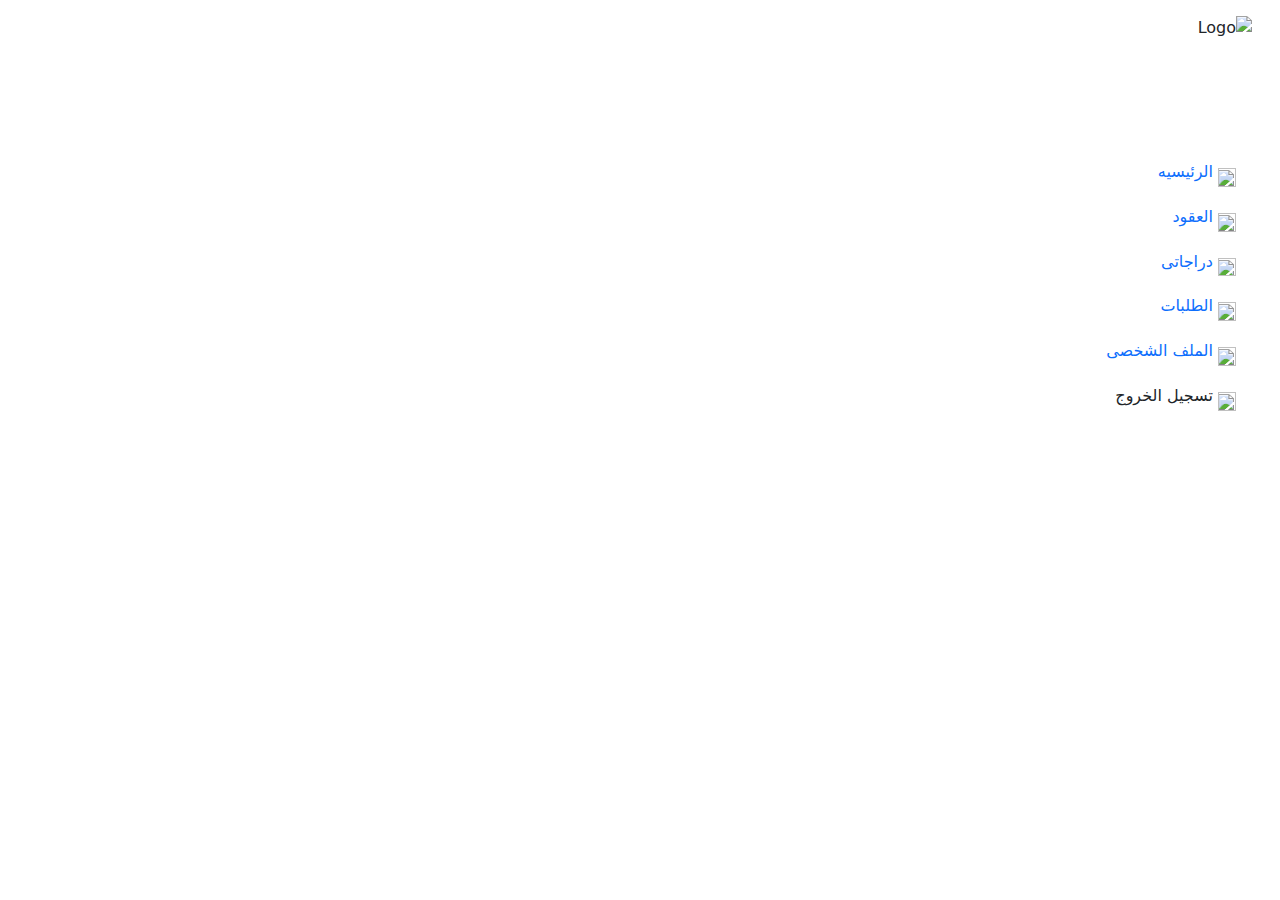
==== index.html @ 055981e3 "mainPages" ====
<!DOCTYPE html>
<html lang="ar" dir="rtl">
  <head>
    <meta charset="UTF-8" />
    <meta name="viewport" content="width=device-width, initial-scale=1.0" />
    <title>Admin Dashboard</title>
    <link
      href="https://cdn.jsdelivr.net/npm/bootstrap@5.3.0-alpha1/dist/css/bootstrap.min.css"
      rel="stylesheet"
    />
    <link rel="stylesheet" href="/css/style.css" />
  </head>
  <body>
    <div
      class="container-fluid d-flex justify-content-between align-items-center"
    >
      <!-- Sidebar -->
      <nav id="sidebar" class="col-md-3 col-lg-2 d-flex flex-column sidebar">
        <img
          src="./images/logo.png"
          alt="Logo"
          class="img-fluid p-3"
          width="150"
          height="150"
        />

        <!-- Main Menu Links -->
        <div class="flex-grow-1">
          <ul class="nav flex-column pe-3">
            <li class="nav-item">
              <a
                class="nav-link active"
                href="#"
                onclick="loadPage('home.html')"
              >
                <img
                  src="./images/House.png"
                  style="width: 18px; height: 18.75px; margin-top: 10px"
                />
                الرئيسيه
              </a>
            </li>
            <li class="nav-item">
              <a class="nav-link" href="#" onclick="loadPage('contracts.html')">
                <img
                  src="./images/Signature.png"
                  style="width: 18px; height: 18.75px; margin-top: 10px"
                />
                العقود
              </a>
            </li>
            <li class="nav-item">
              <a class="nav-link" href="#" onclick="loadPage('bikes.html')">
                <img
                  src="./images/Motorcycle.png"
                  style="width: 18px; height: 18.75px; margin-top: 10px"
                />
                دراجاتى
              </a>
            </li>
            <li class="nav-item">
              <a class="nav-link" href="#" onclick="loadPage('orders.html')">
                <img
                  src="./images/Scroll.png"
                  style="width: 18px; height: 18.75px; margin-top: 10px"
                />
                الطلبات
              </a>
            </li>
          </ul>
        </div>
        <div class="mt-auto mb-3">
          <ul class="nav flex-column pe-3">
            <li class="nav-item">
              <a class="nav-link" href="#" onclick="loadPage('profile.html')">
                <img
                  src="./images/UserCircle.png"
                  style="width: 18px; height: 18.75px; margin-top: 10px"
                />
                الملف الشخصى
              </a>
            </li>
            <li class="nav-item">
              <a
                class="nav-link"
                style="color: var(--Danger-color)"
                href="logout.html"
              >
                <img
                  src="./images/SignOut.png"
                  style="width: 18px; height: 18.75px; margin-top: 10px"
                />
                تسجيل الخروج
              </a>
            </li>
          </ul>
        </div>
      </nav>
      <!-- Mobile nav bar -->
      <nav id="mobile-nav" class="d-none fixed-top">
        <div
          class="container-fluid d-flex justify-content-between align-items-center"
        >
          <div class="">
            <img
              src="./images/logo.png"
              alt="Logo"
              width="90"
              height="60"
              style="padding: 10px"
            />
          </div>
          <div class="nav-icon">
            <button id="dropdownToggle" class="btn">
              <img src="./images/List.png" width="25" alt="Menu" />
            </button>

            <button id="closeButton" class="btn" style="display: none">
              <img src="./images/XCircle.png" width="25" alt="Menu" />
            </button>
          </div>
        </div>
        <div id="dropdownMenu" class="dropdown-menu" style="display: none">
          <a class="dropdown-item" href="#" onclick="loadPage('home.html')">
            <img
              src="./images/House.png"
              style="width: 18px; height: 18.75px"
            />
            الرئيسيه</a
          >
          <a
            class="dropdown-item"
            href="#"
            onclick="loadPage('contracts.html')"
          >
            <img
              src="./images/Signature.png"
              style="width: 18px; height: 18.75px"
            />
            العقود
          </a>
          <a class="dropdown-item" href="#" onclick="loadPage('bikes.html')">
            <img
              src="./images/Motorcycle.png"
              style="width: 18px; height: 18.75px"
            />
            دراجاتى</a
          >
          <a class="dropdown-item" href="#" onclick="loadPage('orders.html')">
            <img
              src="./images/Scroll.png"
              style="width: 18px; height: 18.75px"
            />
            الطلبات
          </a>
          <a class="dropdown-item" href="#" onclick="loadPage('profile.html')">
            <img
              src="./images/UserCircle.png"
              style="width: 18px; height: 18.75px"
            />
            الملف الشخصى
          </a>
          <a
            class="dropdown-item"
            style="color: var(--Danger-color)"
            href="#"
            onclick="loadPage('logout.html') "
          >
            <img
              src="./images/SignOut.png"
              style="width: 18px; height: 18.75px"
            />
            تسجيل الخروج
          </a>
        </div>
      </nav>
      <!-- main content -->
      <main
        class="col-md-9 col-lg-10 px-md-4 d-flex justify-content-center align-items-center"
        id="main-content"
      ></main>
    </div>

    <script src="https://cdn.jsdelivr.net/npm/bootstrap@5.3.0-alpha1/dist/js/bootstrap.bundle.min.js"></script>
    <script src="/jss/main.js"></script>
  </body>
</html>
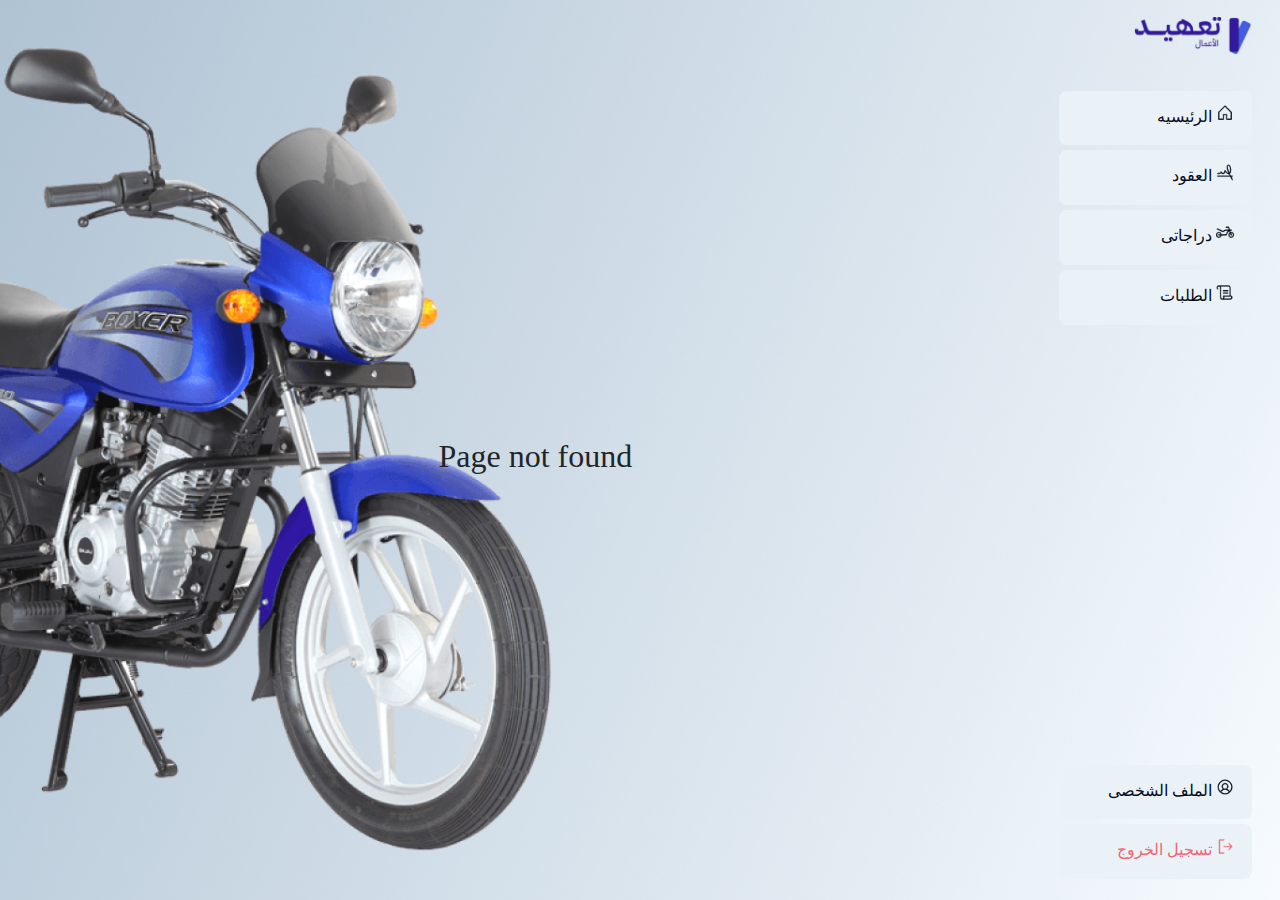
==== commit eb501e84: "logo width" ====
--- a/index.html
+++ b/index.html
@@ -102,13 +102,7 @@
           class="container-fluid d-flex justify-content-between align-items-center"
         >
           <div class="">
-            <img
-              src="./images/logo.png"
-              alt="Logo"
-              width="90"
-              height="60"
-              style="padding: 10px"
-            />
+            <img src="./images/logo.png" alt="Logo" style="padding: 10px" />
           </div>
           <div class="nav-icon">
             <button id="dropdownToggle" class="btn">
--- a/css/style.css
+++ b/css/style.css
@@ -0,0 +1,128 @@
+* {
+  padding: 0;
+  margin: 0;
+  user-select: none;
+  font-family: "IBM Plex Sans Arabic";
+}
+:root {
+  --font-color: #080b1a;
+  --main-color: #ebf2f7;
+  --linear-color: linear-gradient(
+    262deg,
+    rgba(68, 93, 221, 0.4) 0%,
+    rgba(157.98, 172.62, 233.54, 0.82) 27%,
+    rgba(208.14, 217, 240.53, 0.94) 62%,
+    #e9eff4 100%
+  );
+  --background-grad: linear-gradient(105deg, #aec2d2 0%, #f8fcff 100%);
+  --Danger-color: #f16673;
+}
+body {
+  background-image: url("/images/BG.png");
+  background-size: cover;
+  /* background-size: 100% 100%; */
+  background-position: center;
+
+  background-repeat: no-repeat;
+  background-attachment: fixed;
+  margin: 0;
+  padding: 0;
+  min-height: 100vh;
+  width: 100%;
+  box-sizing: border-box;
+}
+
+.card {
+  box-shadow: 0 4px 8px rgba(0, 0, 0, 0.1);
+}
+.nav-link {
+  font-size: 1.2rem;
+  color: var(--font-color);
+  font-weight: 500;
+  line-height: 24px;
+  font-size: 16px;
+  padding-top: 1px;
+  padding-bottom: 1px;
+}
+.nav-item {
+  border: 2px solid var(--main-color);
+  border-radius: 8px;
+  background-color: var(--main-color);
+  margin-bottom: 5px;
+}
+#sidebar {
+  height: 100vh;
+  direction: rtl;
+  background-color: transparent;
+}
+#sidebar img {
+  margin-bottom: 20px;
+}
+.row > div {
+  direction: rtl;
+}
+main {
+  padding-top: 20px;
+}
+
+#sidebar .nav-item:hover {
+  background: var(--linear-color);
+  color: var(--font-color);
+}
+.profile-card {
+  background: linear-gradient(
+    258deg,
+    rgba(255, 255, 255, 0.8) 0%,
+    rgba(255, 255, 255, 0.5) 100%
+  );
+  box-shadow: -4px 4px 16px rgba(0, 0, 0, 0.1);
+  border-radius: 16px;
+  border: none;
+  padding: 20px;
+}
+
+.input-field {
+  border: none;
+  border-bottom: 2px solid rgba(109, 109, 112, 0.6);
+  color: rgba(109, 109, 112, 0.6);
+  padding: 10px;
+  outline: none;
+  margin-bottom: 20px;
+}
+.input-field:hover {
+  border: none;
+  color: #080b1a;
+  border-bottom: 2px solid #080b1a;
+}
+#mobile-nav {
+  background: var(--background-grad);
+  border: none;
+}
+.dropdown-menu {
+  position: absolute;
+  width: 100%;
+  background: var(--background-grad);
+  border: none;
+  direction: rtl;
+}
+.dropdown-menu .dropdown-item {
+  text-align: justify;
+  border-radius: 8px;
+}
+.dropdown-menu + * {
+  margin-bottom: 20%;
+}
+.dropdown-menu .dropdown-item:hover {
+  background: var(--linear-color);
+  color: var(--font-color);
+  border-radius: 8px;
+}
+@media (max-width: 768px) {
+  #main-content {
+    width: 100%;
+    height: 100vh;
+  }
+  .profile {
+    align-items: center;
+  }
+}
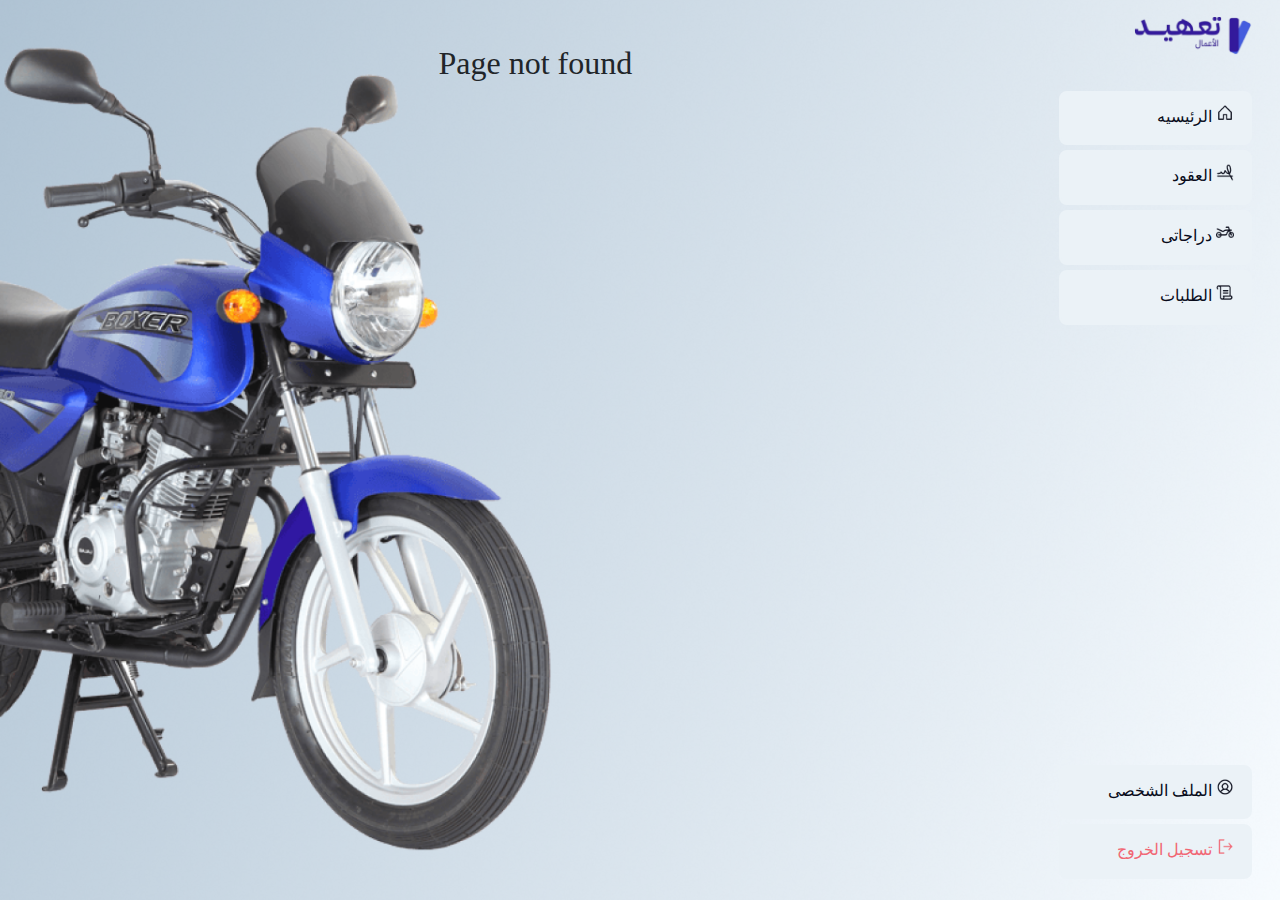
==== commit 3079a67b: "bikes page" ====
--- a/index.html
+++ b/index.html
@@ -12,7 +12,7 @@
   </head>
   <body>
     <div
-      class="container-fluid d-flex justify-content-between align-items-center"
+      class="container-fluid d-flex justify-content-between align-items-sm-center align-items-md-start"
     >
       <!-- Sidebar -->
       <nav id="sidebar" class="col-md-3 col-lg-2 d-flex flex-column sidebar">
@@ -170,7 +170,7 @@
       </nav>
       <!-- main content -->
       <main
-        class="col-md-9 col-lg-10 px-md-4 d-flex justify-content-center align-items-center"
+        class="col-md-9 col-lg-10 px-md-4 d-flex justify-content-center align-items-center mt-lg-4"
         id="main-content"
       ></main>
     </div>
--- a/css/style.css
+++ b/css/style.css
@@ -12,6 +12,24 @@
     rgba(68, 93, 221, 0.4) 0%,
     rgba(157.98, 172.62, 233.54, 0.82) 27%,
     rgba(208.14, 217, 240.53, 0.94) 62%,
+    #e9eff4 100%
+  );
+  --linear-color1: linear-gradient(
+    90deg,
+    #d5f5d5 0%,
+    #ffffff 62%,
+    #e9eff4 100%
+  );
+  --linear-color2: linear-gradient(
+    90deg,
+    #f6e4c2 0%,
+    #ffffff 62%,
+    #e9eff4 100%
+  );
+  --linear-color3: linear-gradient(
+    90deg,
+    #e9c9c9 0%,
+    #ffffff 62%,
     #e9eff4 100%
   );
   --background-grad: linear-gradient(105deg, #aec2d2 0%, #f8fcff 100%);
@@ -117,6 +135,13 @@
   color: var(--font-color);
   border-radius: 8px;
 }
+.bike {
+  box-shadow: 104px 104px 104px;
+  border-radius: 16px;
+}
+.profile {
+  margin-top: 5%;
+}
 @media (max-width: 768px) {
   #main-content {
     width: 100%;
@@ -124,5 +149,9 @@
   }
   .profile {
     align-items: center;
+    margin-top: 0;
+  }
+  .profile-card {
+    width: 100%;
   }
 }
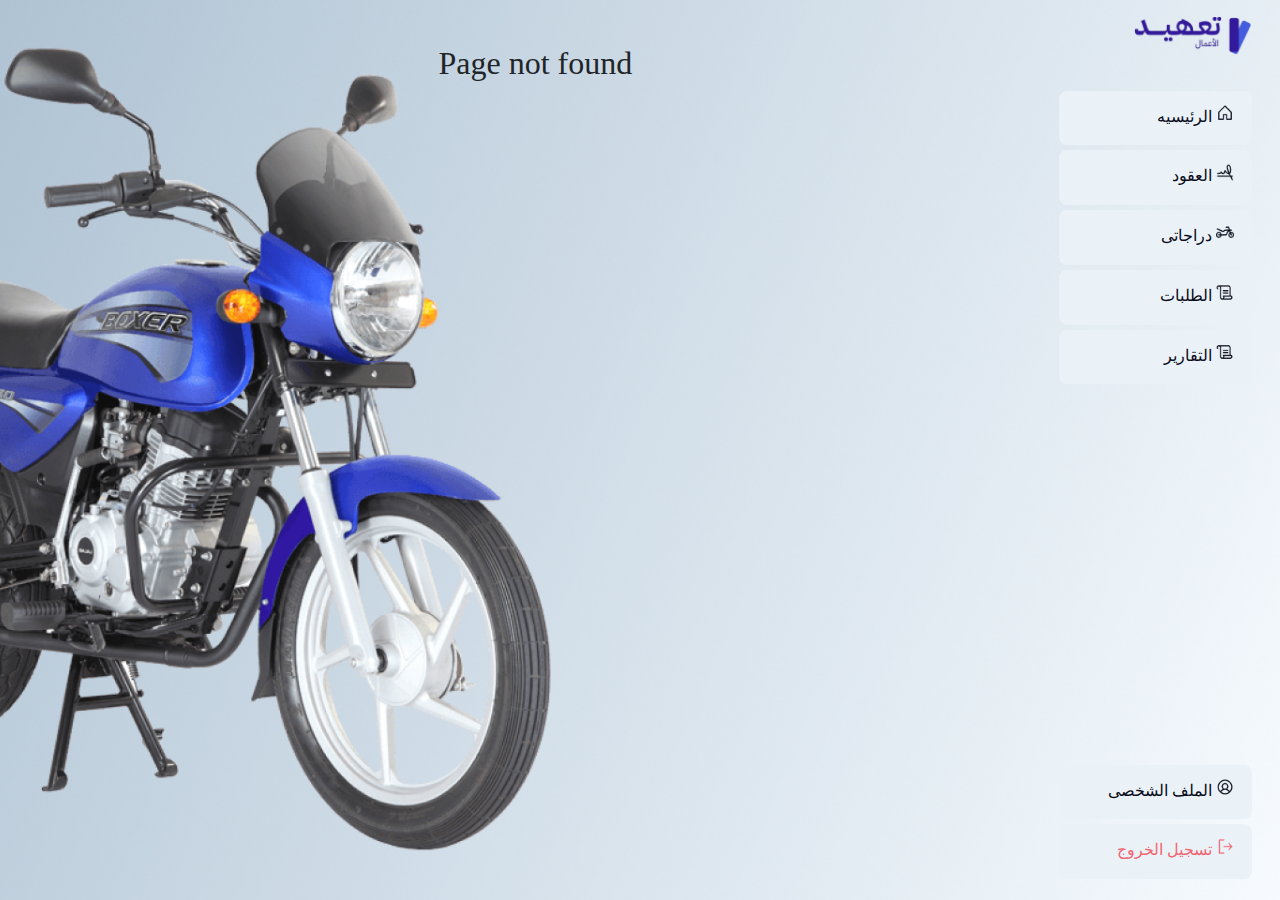
==== commit ea16aba8: "reports" ====
--- a/index.html
+++ b/index.html
@@ -65,6 +65,15 @@
                   style="width: 18px; height: 18.75px; margin-top: 10px"
                 />
                 الطلبات
+              </a>
+            </li>
+            <li class="nav-item">
+              <a class="nav-link" href="#" onclick="loadPage('reports.html')">
+                <img
+                  src="./images/Scroll.png"
+                  style="width: 18px; height: 18.75px; margin-top: 10px"
+                />
+                التقارير
               </a>
             </li>
           </ul>
@@ -147,6 +156,13 @@
             />
             الطلبات
           </a>
+          <a class="dropdown-item" href="#" onclick="loadPage('reports.html')">
+            <img
+              src="./images/Scroll.png"
+              style="width: 18px; height: 18.75px"
+            />
+            التقارير
+          </a>
           <a class="dropdown-item" href="#" onclick="loadPage('profile.html')">
             <img
               src="./images/UserCircle.png"
--- a/css/style.css
+++ b/css/style.css
@@ -31,6 +31,12 @@
     #e9c9c9 0%,
     #ffffff 62%,
     #e9eff4 100%
+  );
+  /* new color gradient */
+  --white-glass: linear-gradient(
+    258deg,
+    rgba(255, 255, 255, 0.8) 0%,
+    rgba(255, 255, 255, 0.5) 100%
   );
   --background-grad: linear-gradient(105deg, #aec2d2 0%, #f8fcff 100%);
   --Danger-color: #f16673;
@@ -88,11 +94,11 @@
   color: var(--font-color);
 }
 .profile-card {
-  background: linear-gradient(
-    258deg,
+  /* background: linear-gradient(
+    90deg,
     rgba(255, 255, 255, 0.8) 0%,
-    rgba(255, 255, 255, 0.5) 100%
-  );
+    rgba(255, 255, 255, 0.5) 0%
+  ); */
   box-shadow: -4px 4px 16px rgba(0, 0, 0, 0.1);
   border-radius: 16px;
   border: none;
@@ -136,7 +142,7 @@
   border-radius: 8px;
 }
 .bike {
-  box-shadow: 104px 104px 104px;
+  /* box-shadow: 104px 104px 104px; */
   border-radius: 16px;
 }
 .profile {
@@ -149,9 +155,14 @@
   }
   .profile {
     align-items: center;
-    margin-top: 0;
+    /* margin-top: 0; */
   }
   .profile-card {
     width: 100%;
   }
 }
+@media (max-width: 425px) {
+  .mobile-nav + * {
+    margin-top: 30%;
+  }
+}
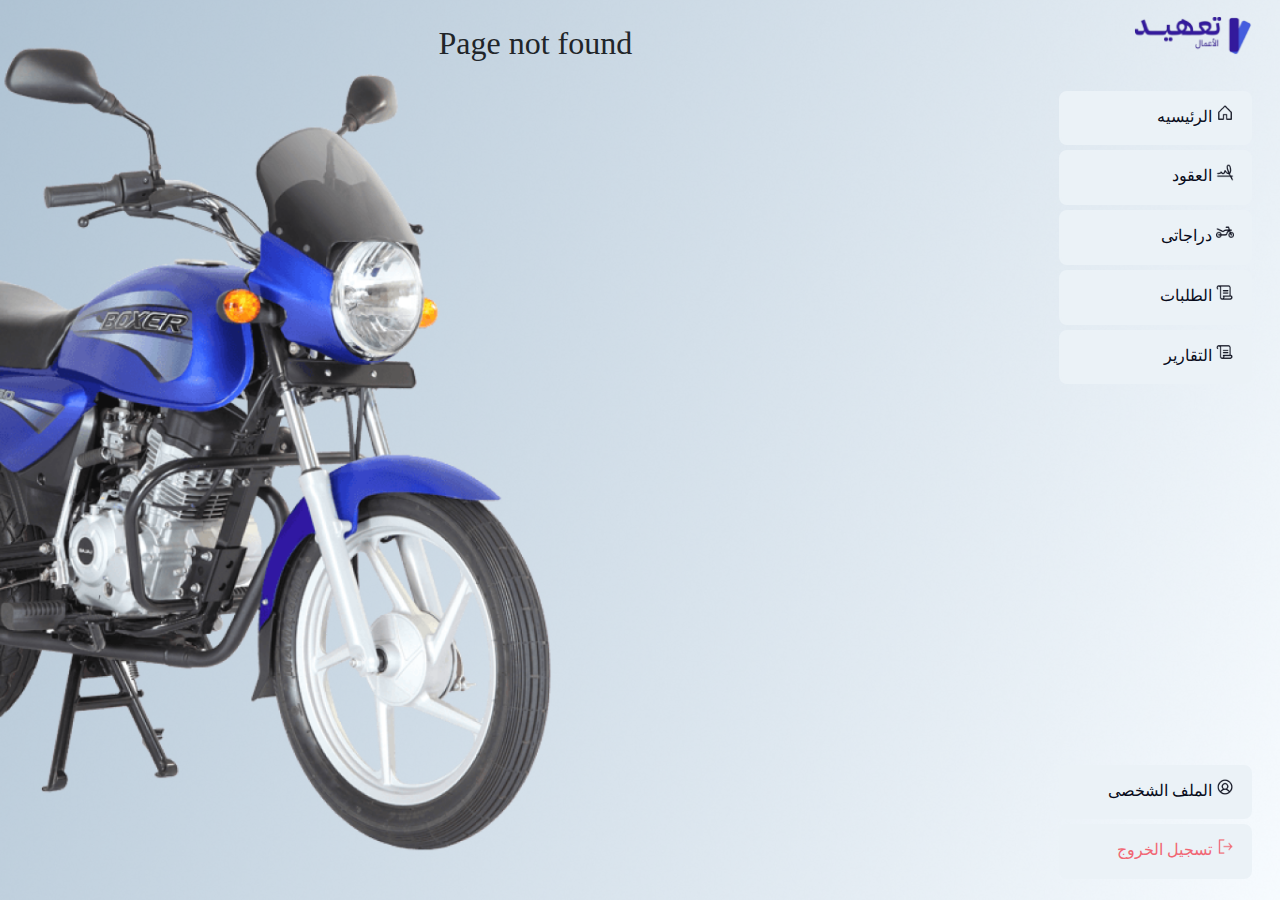
==== commit 48225e97: "new updates layout" ====
--- a/index.html
+++ b/index.html
@@ -106,87 +106,98 @@
         </div>
       </nav>
       <!-- Mobile nav bar -->
-      <nav id="mobile-nav" class="d-none fixed-top">
-        <div
-          class="container-fluid d-flex justify-content-between align-items-center"
-        >
-          <div class="">
-            <img src="./images/logo.png" alt="Logo" style="padding: 10px" />
+      <div>
+        <nav id="mobile-nav" class="fixed-top">
+          <div
+            class="container-fluid d-flex justify-content-between align-items-center"
+          >
+            <div class="">
+              <img src="./images/logo.png" alt="Logo" style="padding: 10px" />
+            </div>
+            <div class="nav-icon">
+              <button id="dropdownToggle" class="btn">
+                <img src="./images/List.png" width="25" alt="Menu" />
+              </button>
+
+              <button id="closeButton" class="btn" style="display: none">
+                <img src="./images/XCircle.png" width="25" alt="Menu" />
+              </button>
+            </div>
           </div>
-          <div class="nav-icon">
-            <button id="dropdownToggle" class="btn">
-              <img src="./images/List.png" width="25" alt="Menu" />
-            </button>
-
-            <button id="closeButton" class="btn" style="display: none">
-              <img src="./images/XCircle.png" width="25" alt="Menu" />
-            </button>
+          <div id="dropdownMenu" class="dropdown-menu" style="display: none">
+            <a class="dropdown-item" href="#" onclick="loadPage('home.html')">
+              <img
+                src="./images/House.png"
+                style="width: 18px; height: 18.75px"
+              />
+              الرئيسيه</a
+            >
+            <a
+              class="dropdown-item"
+              href="#"
+              onclick="loadPage('contracts.html')"
+            >
+              <img
+                src="./images/Signature.png"
+                style="width: 18px; height: 18.75px"
+              />
+              العقود
+            </a>
+            <a class="dropdown-item" href="#" onclick="loadPage('bikes.html')">
+              <img
+                src="./images/Motorcycle.png"
+                style="width: 18px; height: 18.75px"
+              />
+              دراجاتى</a
+            >
+            <a class="dropdown-item" href="#" onclick="loadPage('orders.html')">
+              <img
+                src="./images/Scroll.png"
+                style="width: 18px; height: 18.75px"
+              />
+              الطلبات
+            </a>
+            <a
+              class="dropdown-item"
+              href="#"
+              onclick="loadPage('reports.html')"
+            >
+              <img
+                src="./images/Scroll.png"
+                style="width: 18px; height: 18.75px"
+              />
+              التقارير
+            </a>
+            <a
+              class="dropdown-item"
+              href="#"
+              onclick="loadPage('profile.html')"
+            >
+              <img
+                src="./images/UserCircle.png"
+                style="width: 18px; height: 18.75px"
+              />
+              الملف الشخصى
+            </a>
+            <a
+              class="dropdown-item"
+              style="color: var(--Danger-color)"
+              href="#"
+              onclick="loadPage('logout.html') "
+            >
+              <img
+                src="./images/SignOut.png"
+                style="width: 18px; height: 18.75px"
+              />
+              تسجيل الخروج
+            </a>
           </div>
-        </div>
-        <div id="dropdownMenu" class="dropdown-menu" style="display: none">
-          <a class="dropdown-item" href="#" onclick="loadPage('home.html')">
-            <img
-              src="./images/House.png"
-              style="width: 18px; height: 18.75px"
-            />
-            الرئيسيه</a
-          >
-          <a
-            class="dropdown-item"
-            href="#"
-            onclick="loadPage('contracts.html')"
-          >
-            <img
-              src="./images/Signature.png"
-              style="width: 18px; height: 18.75px"
-            />
-            العقود
-          </a>
-          <a class="dropdown-item" href="#" onclick="loadPage('bikes.html')">
-            <img
-              src="./images/Motorcycle.png"
-              style="width: 18px; height: 18.75px"
-            />
-            دراجاتى</a
-          >
-          <a class="dropdown-item" href="#" onclick="loadPage('orders.html')">
-            <img
-              src="./images/Scroll.png"
-              style="width: 18px; height: 18.75px"
-            />
-            الطلبات
-          </a>
-          <a class="dropdown-item" href="#" onclick="loadPage('reports.html')">
-            <img
-              src="./images/Scroll.png"
-              style="width: 18px; height: 18.75px"
-            />
-            التقارير
-          </a>
-          <a class="dropdown-item" href="#" onclick="loadPage('profile.html')">
-            <img
-              src="./images/UserCircle.png"
-              style="width: 18px; height: 18.75px"
-            />
-            الملف الشخصى
-          </a>
-          <a
-            class="dropdown-item"
-            style="color: var(--Danger-color)"
-            href="#"
-            onclick="loadPage('logout.html') "
-          >
-            <img
-              src="./images/SignOut.png"
-              style="width: 18px; height: 18.75px"
-            />
-            تسجيل الخروج
-          </a>
-        </div>
-      </nav>
+        </nav>
+      </div>
       <!-- main content -->
+
       <main
-        class="col-md-9 col-lg-10 px-md-4 d-flex justify-content-center align-items-center mt-lg-4"
+        class="col-md-9 col-lg-10 px-md-4 d-flex justify-content-center align-items-center mt-lg-4 pt-5 pt-md-0"
         id="main-content"
       ></main>
     </div>
--- a/css/style.css
+++ b/css/style.css
@@ -151,7 +151,7 @@
 @media (max-width: 768px) {
   #main-content {
     width: 100%;
-    height: 100vh;
+    /* height: 100vh; */
   }
   .profile {
     align-items: center;
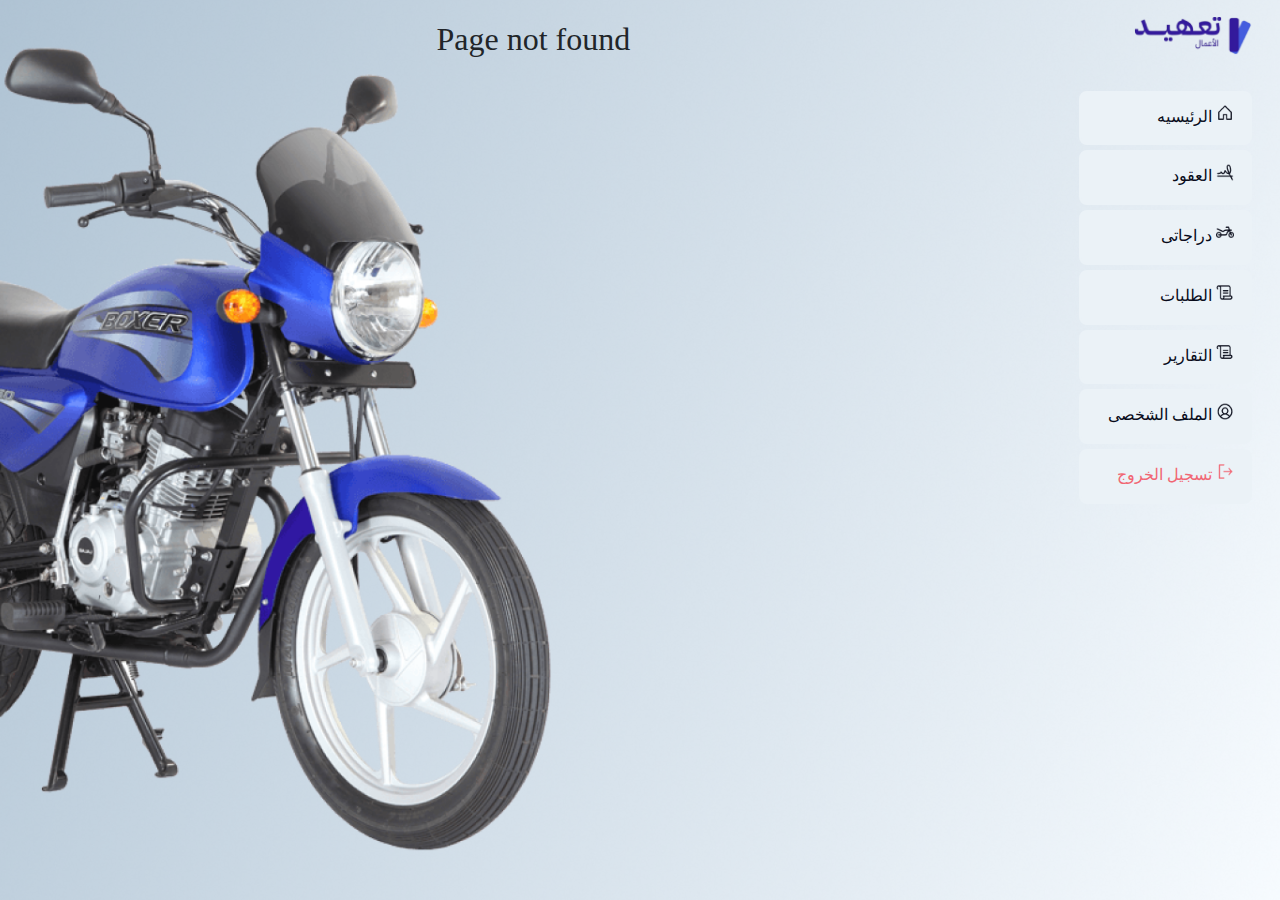
==== commit bed64525: "Orders Page Done" ====
--- a/index.html
+++ b/index.html
@@ -11,195 +11,205 @@
     <link rel="stylesheet" href="/css/style.css" />
   </head>
   <body>
-    <div
-      class="container-fluid d-flex justify-content-between align-items-sm-center align-items-md-start"
-    >
-      <!-- Sidebar -->
-      <nav id="sidebar" class="col-md-3 col-lg-2 d-flex flex-column sidebar">
-        <img
-          src="./images/logo.png"
-          alt="Logo"
-          class="img-fluid p-3"
-          width="150"
-          height="150"
-        />
-
-        <!-- Main Menu Links -->
-        <div class="flex-grow-1">
-          <ul class="nav flex-column pe-3">
-            <li class="nav-item">
-              <a
-                class="nav-link active"
-                href="#"
-                onclick="loadPage('home.html')"
-              >
-                <img
-                  src="./images/House.png"
-                  style="width: 18px; height: 18.75px; margin-top: 10px"
-                />
-                الرئيسيه
-              </a>
-            </li>
-            <li class="nav-item">
-              <a class="nav-link" href="#" onclick="loadPage('contracts.html')">
-                <img
-                  src="./images/Signature.png"
-                  style="width: 18px; height: 18.75px; margin-top: 10px"
-                />
-                العقود
-              </a>
-            </li>
-            <li class="nav-item">
-              <a class="nav-link" href="#" onclick="loadPage('bikes.html')">
-                <img
-                  src="./images/Motorcycle.png"
-                  style="width: 18px; height: 18.75px; margin-top: 10px"
-                />
-                دراجاتى
-              </a>
-            </li>
-            <li class="nav-item">
-              <a class="nav-link" href="#" onclick="loadPage('orders.html')">
-                <img
-                  src="./images/Scroll.png"
-                  style="width: 18px; height: 18.75px; margin-top: 10px"
-                />
-                الطلبات
-              </a>
-            </li>
-            <li class="nav-item">
-              <a class="nav-link" href="#" onclick="loadPage('reports.html')">
-                <img
-                  src="./images/Scroll.png"
-                  style="width: 18px; height: 18.75px; margin-top: 10px"
-                />
-                التقارير
-              </a>
-            </li>
-          </ul>
-        </div>
-        <div class="mt-auto mb-3">
-          <ul class="nav flex-column pe-3">
-            <li class="nav-item">
-              <a class="nav-link" href="#" onclick="loadPage('profile.html')">
-                <img
-                  src="./images/UserCircle.png"
-                  style="width: 18px; height: 18.75px; margin-top: 10px"
-                />
-                الملف الشخصى
-              </a>
-            </li>
-            <li class="nav-item">
-              <a
-                class="nav-link"
-                style="color: var(--Danger-color)"
-                href="logout.html"
-              >
-                <img
-                  src="./images/SignOut.png"
-                  style="width: 18px; height: 18.75px; margin-top: 10px"
-                />
-                تسجيل الخروج
-              </a>
-            </li>
-          </ul>
-        </div>
-      </nav>
-      <!-- Mobile nav bar -->
-      <div>
-        <nav id="mobile-nav" class="fixed-top">
-          <div
-            class="container-fluid d-flex justify-content-between align-items-center"
-          >
-            <div class="">
-              <img src="./images/logo.png" alt="Logo" style="padding: 10px" />
+    <div class="container-fluid">
+      <!-- Sidebar for lg and md screens -->
+      <div class="row" style="height: 100vh">
+        <nav id="sidebar" class="col-md-3 col-lg-2 d-none d-md-block sidebar">
+          <img
+            src="./images/logo.png"
+            alt="Logo"
+            class="img-fluid p-3"
+            width="150"
+            height="150"
+          />
+
+          <!-- Main Menu Links -->
+          <div class="d-flex flex-column">
+            <div class="flex-grow-1">
+              <ul class="nav flex-column pe-3">
+                <li class="nav-item">
+                  <a
+                    class="nav-link active"
+                    href="#"
+                    onclick="loadPage('home.html')"
+                  >
+                    <img
+                      src="./images/House.png"
+                      style="width: 18px; height: 18.75px; margin-top: 10px"
+                    />
+                    الرئيسيه
+                  </a>
+                </li>
+                <li class="nav-item">
+                  <a
+                    class="nav-link"
+                    href="#"
+                    onclick="loadPage('contracts.html')"
+                  >
+                    <img
+                      src="./images/Signature.png"
+                      style="width: 18px; height: 18.75px; margin-top: 10px"
+                    />
+                    العقود
+                  </a>
+                </li>
+                <li class="nav-item">
+                  <a class="nav-link" href="#" onclick="loadPage('bikes.html')">
+                    <img
+                      src="./images/Motorcycle.png"
+                      style="width: 18px; height: 18.75px; margin-top: 10px"
+                    />
+                    دراجاتى
+                  </a>
+                </li>
+                <li class="nav-item">
+                  <a
+                    class="nav-link"
+                    href="#"
+                    onclick="loadPage('orders.html')"
+                  >
+                    <img
+                      src="./images/Scroll.png"
+                      style="width: 18px; height: 18.75px; margin-top: 10px"
+                    />
+                    الطلبات
+                  </a>
+                </li>
+                <li class="nav-item">
+                  <a
+                    class="nav-link"
+                    href="#"
+                    onclick="loadPage('reports.html')"
+                  >
+                    <img
+                      src="./images/Scroll.png"
+                      style="width: 18px; height: 18.75px; margin-top: 10px"
+                    />
+                    التقارير
+                  </a>
+                </li>
+              </ul>
             </div>
-            <div class="nav-icon">
-              <button id="dropdownToggle" class="btn">
-                <img src="./images/List.png" width="25" alt="Menu" />
-              </button>
-
-              <button id="closeButton" class="btn" style="display: none">
-                <img src="./images/XCircle.png" width="25" alt="Menu" />
-              </button>
+            <div class="mt-auto mb-3">
+              <ul class="nav flex-column pe-3">
+                <li class="nav-item">
+                  <a
+                    class="nav-link"
+                    href="#"
+                    onclick="loadPage('profile.html')"
+                  >
+                    <img
+                      src="./images/UserCircle.png"
+                      style="width: 18px; height: 18.75px; margin-top: 10px"
+                    />
+                    الملف الشخصى
+                  </a>
+                </li>
+                <li class="nav-item">
+                  <a
+                    class="nav-link"
+                    style="color: var(--Danger-color)"
+                    href="logout.html"
+                  >
+                    <img
+                      src="./images/SignOut.png"
+                      style="width: 18px; height: 18.75px; margin-top: 10px"
+                    />
+                    تسجيل الخروج
+                  </a>
+                </li>
+              </ul>
             </div>
           </div>
-          <div id="dropdownMenu" class="dropdown-menu" style="display: none">
-            <a class="dropdown-item" href="#" onclick="loadPage('home.html')">
-              <img
-                src="./images/House.png"
-                style="width: 18px; height: 18.75px"
-              />
-              الرئيسيه</a
-            >
-            <a
-              class="dropdown-item"
-              href="#"
-              onclick="loadPage('contracts.html')"
-            >
-              <img
-                src="./images/Signature.png"
-                style="width: 18px; height: 18.75px"
-              />
-              العقود
-            </a>
-            <a class="dropdown-item" href="#" onclick="loadPage('bikes.html')">
-              <img
-                src="./images/Motorcycle.png"
-                style="width: 18px; height: 18.75px"
-              />
-              دراجاتى</a
-            >
-            <a class="dropdown-item" href="#" onclick="loadPage('orders.html')">
-              <img
-                src="./images/Scroll.png"
-                style="width: 18px; height: 18.75px"
-              />
-              الطلبات
-            </a>
-            <a
-              class="dropdown-item"
-              href="#"
-              onclick="loadPage('reports.html')"
-            >
-              <img
-                src="./images/Scroll.png"
-                style="width: 18px; height: 18.75px"
-              />
-              التقارير
-            </a>
-            <a
-              class="dropdown-item"
-              href="#"
-              onclick="loadPage('profile.html')"
-            >
-              <img
-                src="./images/UserCircle.png"
-                style="width: 18px; height: 18.75px"
-              />
-              الملف الشخصى
-            </a>
-            <a
-              class="dropdown-item"
-              style="color: var(--Danger-color)"
-              href="#"
-              onclick="loadPage('logout.html') "
-            >
-              <img
-                src="./images/SignOut.png"
-                style="width: 18px; height: 18.75px"
-              />
-              تسجيل الخروج
-            </a>
+        </nav>
+
+        <!-- Mobile Navbar for screens smaller than md -->
+        <nav id="mobile-nav" class="d-md-none d-flex justify-content-between">
+          <div class="d-flex align-items-center">
+            <img src="./images/logo.png" alt="Logo" style="padding: 10px" />
+          </div>
+          <div class="nav-icon">
+            <button id="dropdownToggle" class="btn">
+              <img src="./images/List.png" width="25" alt="Menu" />
+            </button>
+            <button id="closeButton" class="btn" style="display: none">
+              <img src="./images/XCircle.png" width="25" alt="Menu" />
+            </button>
           </div>
         </nav>
+
+        <!-- Dropdown Menu for Mobile -->
+        <div id="dropdownMenu" class="dropdown-menu">
+          <a class="dropdown-item" href="#" onclick="loadPage('home.html')">
+            <img
+              src="./images/House.png"
+              style="width: 18px; height: 18.75px"
+            />
+            الرئيسيه
+          </a>
+          <a
+            class="dropdown-item"
+            href="#"
+            onclick="loadPage('contracts.html')"
+          >
+            <img
+              src="./images/Signature.png"
+              style="width: 18px; height: 18.75px"
+            />
+            العقود
+          </a>
+          <a class="dropdown-item" href="#" onclick="loadPage('bikes.html')">
+            <img
+              src="./images/Motorcycle.png"
+              style="width: 18px; height: 18.75px"
+            />
+            دراجاتى
+          </a>
+          <a class="dropdown-item" href="#" onclick="loadPage('orders.html')">
+            <img
+              src="./images/Scroll.png"
+              style="width: 18px; height: 18.75px"
+            />
+            الطلبات
+          </a>
+          <a class="dropdown-item" href="#" onclick="loadPage('reports.html')">
+            <img
+              src="./images/Scroll.png"
+              style="width: 18px; height: 18.75px"
+            />
+            التقارير
+          </a>
+          <a class="dropdown-item" href="#" onclick="loadPage('profile.html')">
+            <img
+              src="./images/UserCircle.png"
+              style="width: 18px; height: 18.75px"
+            />
+            الملف الشخصى
+          </a>
+          <a
+            class="dropdown-item"
+            style="color: var(--Danger-color)"
+            href="#"
+            onclick="loadPage('logout.html')"
+          >
+            <img
+              src="./images/SignOut.png"
+              style="width: 18px; height: 18.75px"
+            />
+            تسجيل الخروج
+          </a>
+        </div>
+
+        <!-- Main content -->
+        <div class="col-md-9 col-lg-10">
+          <main
+            class="d-flex flex-column justify-content-center align-items-center"
+            id="main-content"
+          >
+            <!-- Your main content goes here -->
+          </main>
+        </div>
       </div>
-      <!-- main content -->
-
-      <main
-        class="col-md-9 col-lg-10 px-md-4 d-flex justify-content-center align-items-center mt-lg-4 pt-5 pt-md-0"
-        id="main-content"
-      ></main>
     </div>
 
     <script src="https://cdn.jsdelivr.net/npm/bootstrap@5.3.0-alpha1/dist/js/bootstrap.bundle.min.js"></script>
